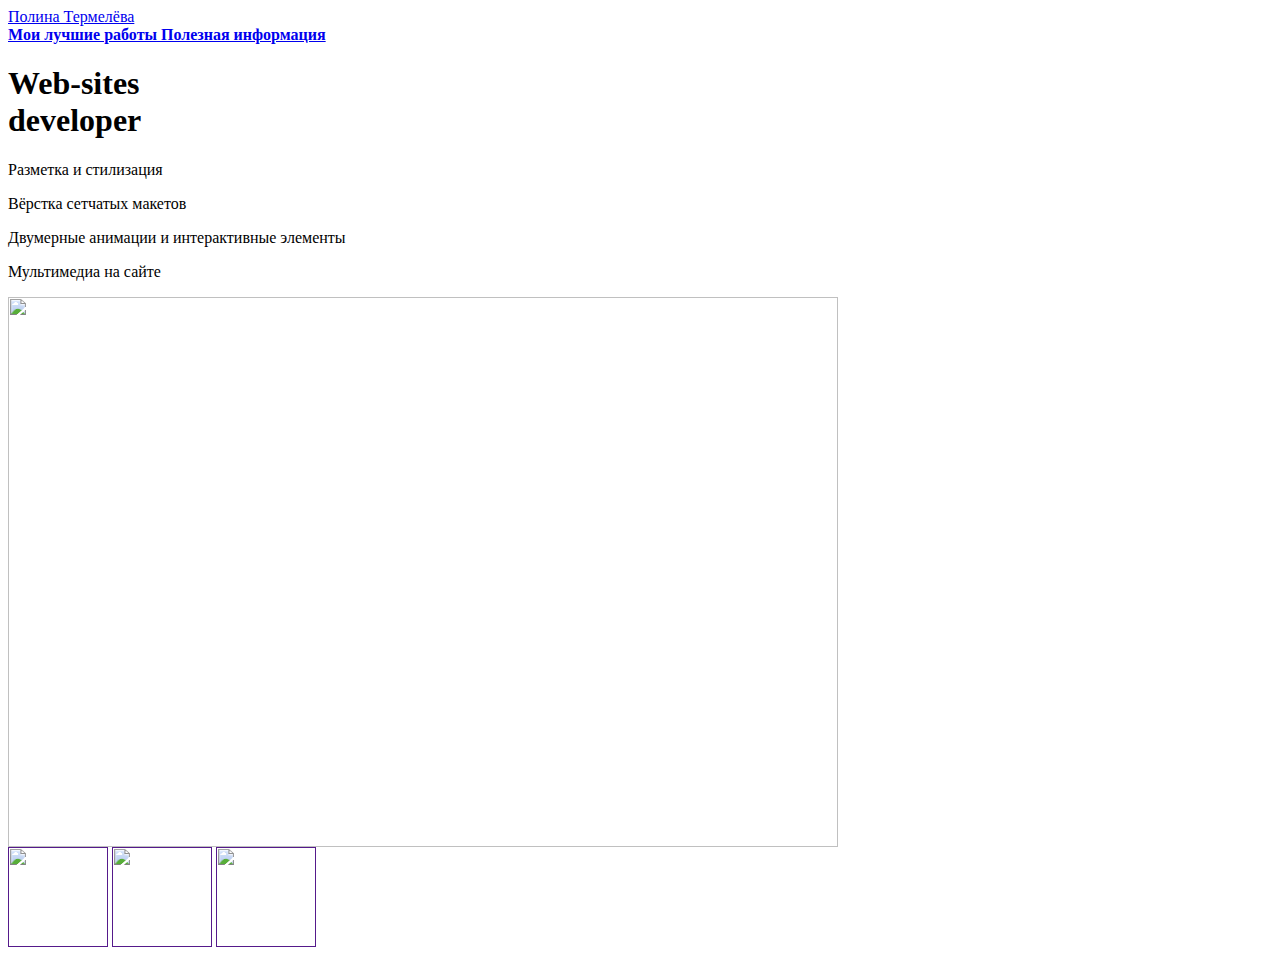
==== index.html @ a9bd31c7 "Add files via upload" ====
<html>
 
  <head>
    <title>Полина Термелёва</title>
    <link rel="stylesheet" href="style.css"/>
  </head>
  
  <body>
   
   
    <header>
      <a class="link-header" href="about.html">Полина Термелёва</a>
    </header>
    
    
    <main>
     
     
      <nav>
    <a class="link-nav" href="mysites.html"><b>Mои лучшие работы</b>
    </a>
        
    <a class="link-nav" href="info.html"><b>Полезная информация</b>
    </a>
      </nav>
      
      
      <h1>Web-sites<br/> developer</h1>
      <p>Разметка и стилизация</p>
      <p>Вёрстка сетчатых макетов</p>
      <p>Двумерные анимации и интерактивные элементы</p>
      <p>Мультимедиа на сайте</p>
      
      
      <img src="https://backoffice.algoritmika.org/uploads/2021/04/carousel-1684591_0_1618254197.svg" width="830px" height="550px"/>
    </main>
    
    
    <footer>
      <a class="social" href=""><img src="https://backoffice.algoritmika.org/uploads/2021/04/social1_0_1618254571.png" width="100px" height="100px"/></a>
      <a class="social" href=""><img src="https://backoffice.algoritmika.org/uploads/2021/04/Group%201_0_1618254571.png" width="100px" height="100px"/></a>
      <a class="social" href=""><img src="https://backoffice.algoritmika.org/uploads/2021/04/social3_0_1618254571.png" width="100px" height="100px"/></a>
    </footer>
    
    
  </body>
  
  
</html>
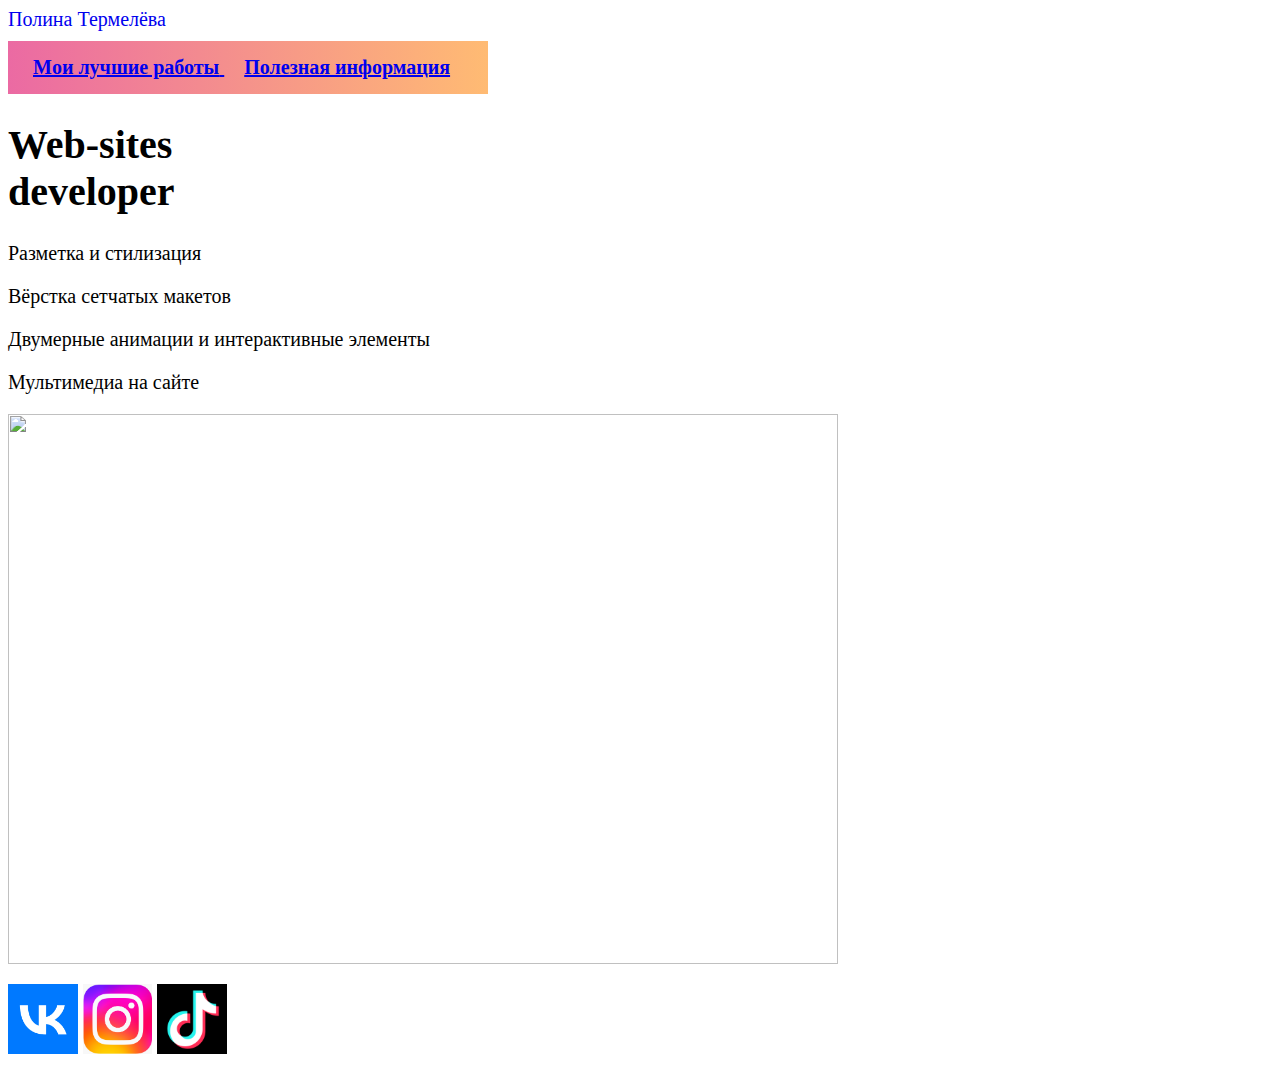
==== commit 4f6d060e: "Update index.html" ====
--- a/index.html
+++ b/index.html
@@ -37,13 +37,13 @@
     
     
     <footer>
-      <a class="social" href=""><img src="https://backoffice.algoritmika.org/uploads/2021/04/social1_0_1618254571.png" width="100px" height="100px"/></a>
-      <a class="social" href=""><img src="https://backoffice.algoritmika.org/uploads/2021/04/Group%201_0_1618254571.png" width="100px" height="100px"/></a>
-      <a class="social" href=""><img src="https://backoffice.algoritmika.org/uploads/2021/04/social3_0_1618254571.png" width="100px" height="100px"/></a>
+      <a class="social" href="https://vk.com/polinochka248"><img src="vk.png" height="70px" /></a>
+      <a class="social" href="https://instagram.com/i_am_iz3_"><img src="inst.png" height="70px"/></a>
+      <a class="social" href="https://www.tiktok.com/@i_am_iz1?_t=8XtJnxXfn0L&_r=1"><img src="tiktok.png" height="70px"/></a>
     </footer>
     
     
   </body>
   
   
-</html>+</html>
--- a/style.css
+++ b/style.css
@@ -0,0 +1,27 @@
+body{
+  font-size: 20px  
+}
+
+
+nav {
+    background-image: linear-gradient(to right, #EB6AA3, #FFBB73);
+    padding: 15px;
+    margin-top: 10px;
+    width: 450px;
+    
+}
+
+
+.link-nav{
+    padding: 10px;
+}
+
+
+.link-header{
+    text-decoration: none
+}
+
+
+main img {
+    margin-bottom: 20px;
+}
